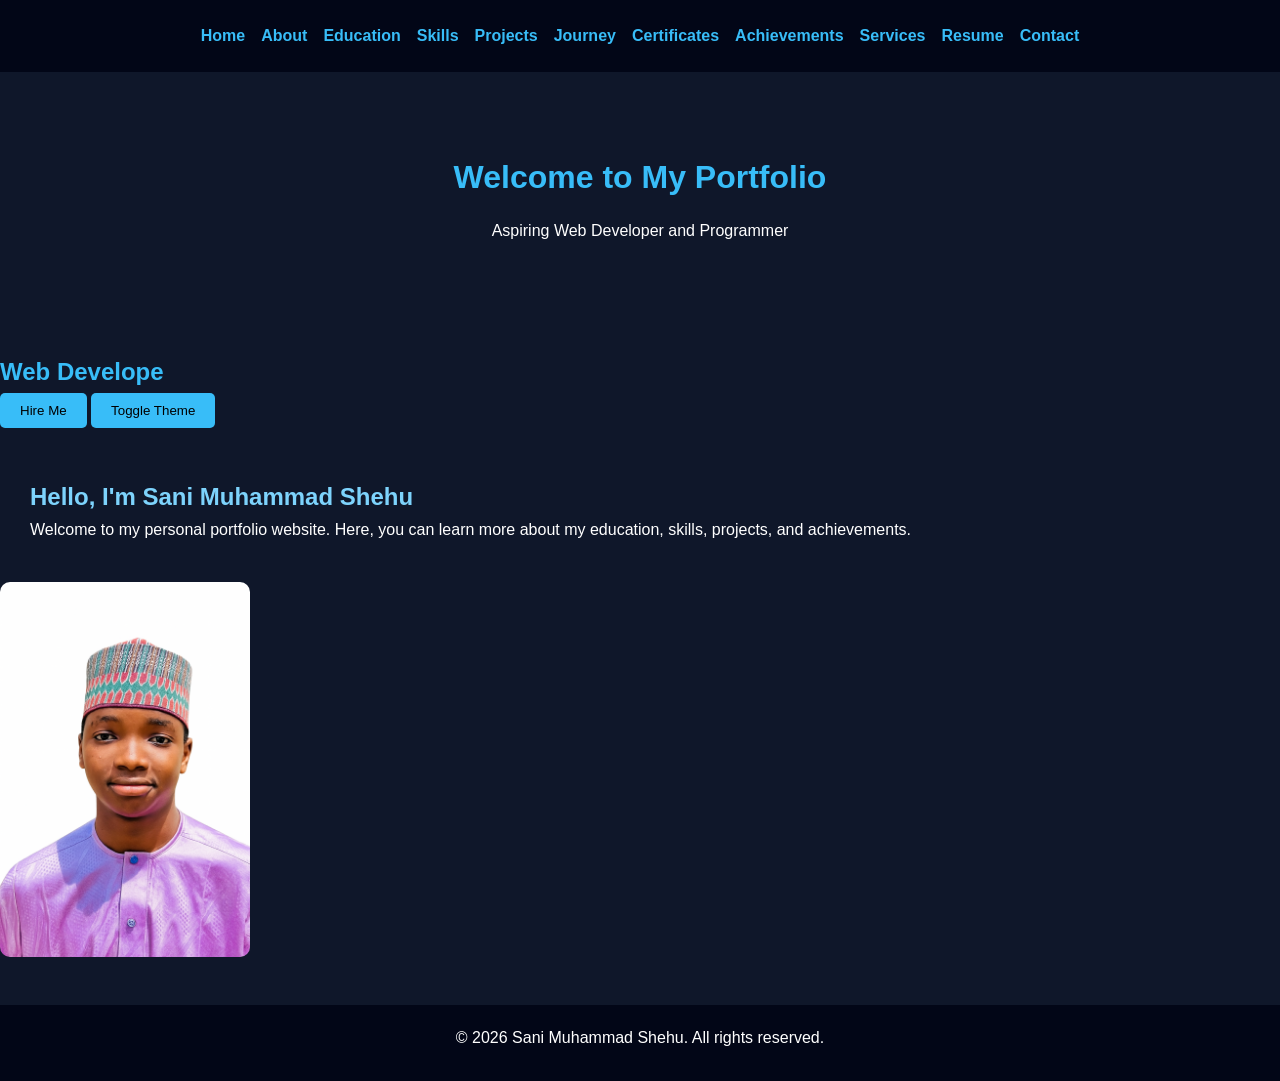
==== index.html @ 0bd14e01 "Add files via upload" ====
<!DOCTYPE html>
<html lang="en">
    <head>
        <meta charset="UTF-8">
        <meta name="viewport" content="width=device-width, initial-scale=1.0">
        <title>My PortFolio </title>
        <link rel="stylesheet" href="css/style.css">
    </head>
    <body>

        <nav>
            <ul>
                <li><a href="index.html">Home</a></li>
                <li><a href="about.html">About</a></li>
                <li><a href="education.html">Education</a></li>
                <li><a href="skills.html">Skills</a></li>
                <li><a href="projects.html">Projects</a></li>
                <li><a href="journey.html">Journey</a></li>
                <li><a href="certificate.html">Certificates</a></li>
                <li><a href="achievements.html">Achievements</a></li>
                <li><a href="services.html">Services</a></li>
                <li><a href="resume.html">Resume</a></li>
                <li><a href="contact.html">Contact</a></li>
            </ul>
        </nav>
        <header>
            <h1>Welcome to My Portfolio</h1>
            <p>Aspiring Web Developer and Programmer</p>
        </header>
        <h2 id="typing"></h2>

<button onclick="showMessage()">Hire Me</button>

<button onclick="toggleTheme()">Toggle Theme</button>
        <section>
            <h2>Hello, I'm Sani Muhammad Shehu</h2>
            <p>Welcome to my personal portfolio website. Here, you can learn more about my education, skills, projects, and achievements.</p>
        </section>
        <img src="images/images/profile.png" 
            alt="Sani Muhammad Shehu"
            width="250">
        <script src="js/script.js"></script>
        <footer>
            <p>&copy; 2026 Sani Muhammad Shehu. All rights reserved.</p>
        </footer>
        </body>
        </html>
---- css/style.css ----
* {
    margin: 0;
    padding: 0;
    box-sizing: border-box;
}

body {
    font-family: Arial, sans-serif;
    background: #0f172a;
    color: white;
    line-height: 1.6;
}

nav {
    background: #020617;
    padding: 15px;
    position: sticky;
    top: 0;
}

nav ul {
    list-style: none;
    display: flex;
    flex-wrap: wrap;
    justify-content: center;
}

nav ul li {
    margin: 8px;
}

nav ul li a {
    color: #38bdf8;
    text-decoration: none;
    font-weight: bold;
}

nav ul li a:hover {
    color: white;
}

header {
    text-align: center;
    padding: 80px 20px;
}

section {
    padding: 30px;
}

h1 {
    color: #38bdf8;
    margin-bottom: 15px;
}

h2 {
    color: #7dd3fc;
    margin-top: 20px;
}

p, li {
    margin-bottom: 10px;
}

img {
    max-width: 100%;
    border-radius: 10px;
}

button {
    background: #38bdf8;
    color: black;
    border: none;
    padding: 10px 20px;
    cursor: pointer;
    border-radius: 5px;
}

button:hover {
    opacity: 0.9;
}

footer {
    text-align: center;
    background: #020617;
    padding: 20px;
    margin-top: 40px;
}
.light-mode {
    background: white;
    color: black;
}

#topBtn {
    display: none;
    position: fixed;
    bottom: 20px;
    right: 20px;
    padding: 10px;
    border: none;
    cursor: pointer;
    border-radius: 5px;
}

footer {
    text-align: center;
    padding: 20px;
}

#typing {
    color: #38bdf8;
    min-height: 40px;
}
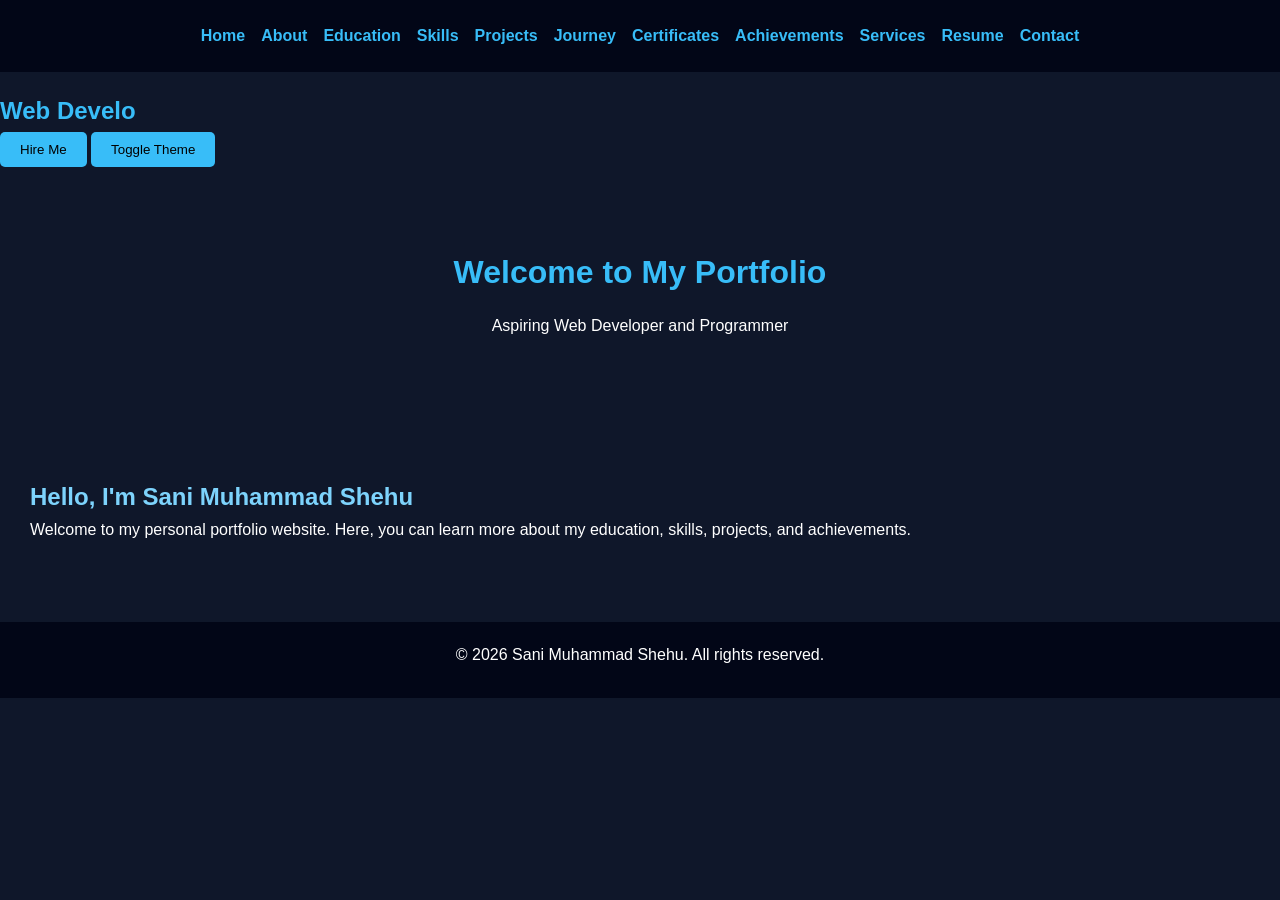
==== commit 0cffee8a: "Fix HTML structure and formatting issues" ====
--- a/index.html
+++ b/index.html
@@ -23,25 +23,22 @@
                 <li><a href="contact.html">Contact</a></li>
             </ul>
         </nav>
+              <h2 id="typing"></h2>
+
+<button onclick="showMessage()">Hire Me</button>
+
+<button onclick="toggleTheme()">Toggle Theme</button>
         <header>
             <h1>Welcome to My Portfolio</h1>
             <p>Aspiring Web Developer and Programmer</p>
         </header>
-        <h2 id="typing"></h2>
-
-<button onclick="showMessage()">Hire Me</button>
-
-<button onclick="toggleTheme()">Toggle Theme</button>
         <section>
             <h2>Hello, I'm Sani Muhammad Shehu</h2>
             <p>Welcome to my personal portfolio website. Here, you can learn more about my education, skills, projects, and achievements.</p>
         </section>
-        <img src="images/images/profile.png" 
-            alt="Sani Muhammad Shehu"
-            width="250">
         <script src="js/script.js"></script>
         <footer>
             <p>&copy; 2026 Sani Muhammad Shehu. All rights reserved.</p>
         </footer>
         </body>
-        </html>+        </html>
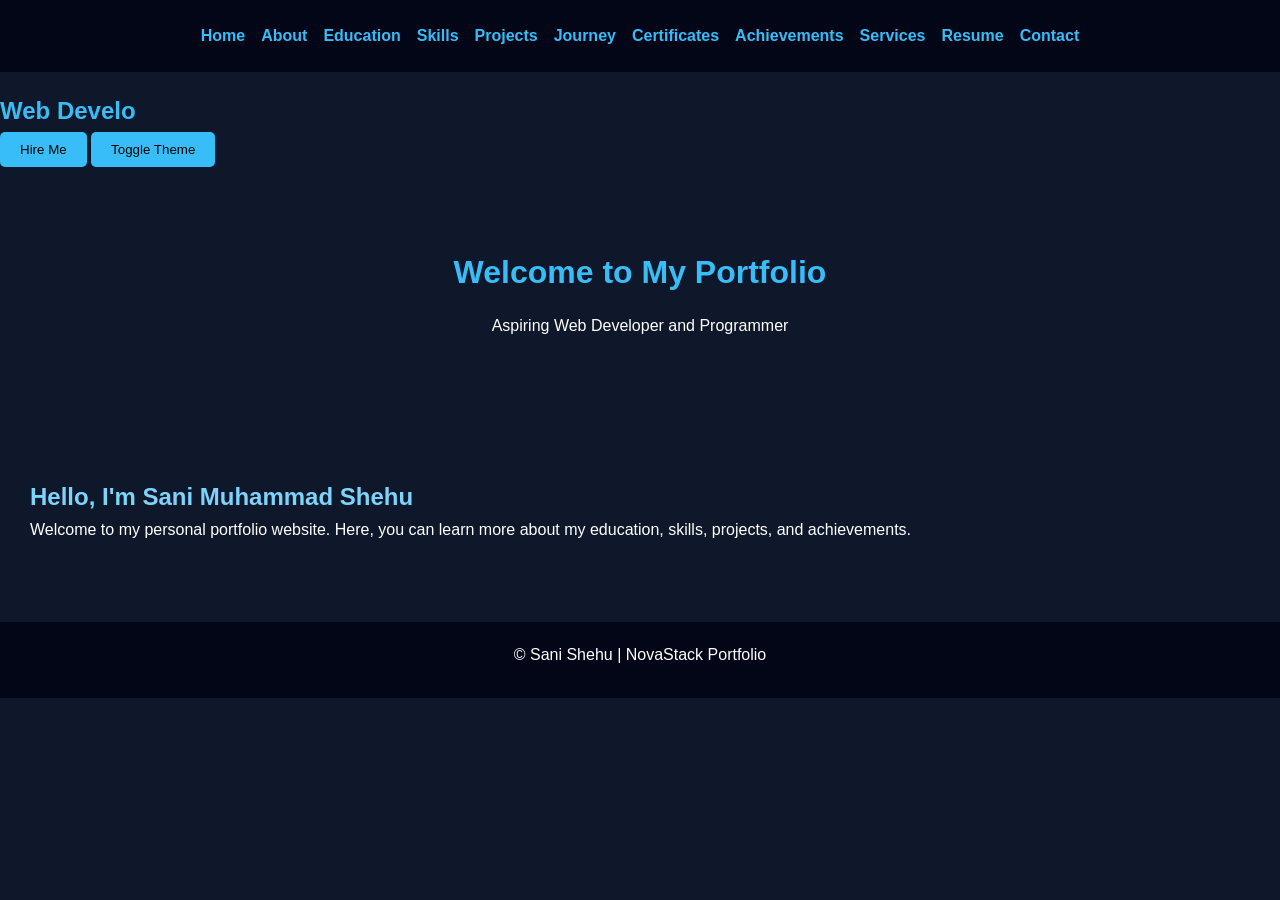
==== commit 088a0db2: "Update index.html" ====
--- a/index.html
+++ b/index.html
@@ -37,8 +37,13 @@
             <p>Welcome to my personal portfolio website. Here, you can learn more about my education, skills, projects, and achievements.</p>
         </section>
         <script src="js/script.js"></script>
-        <footer>
-            <p>&copy; 2026 Sani Muhammad Shehu. All rights reserved.</p>
-        </footer>
+       <button id="topBtn"
+onclick="topFunction()">
+⬆ Top
+</button>
+
+<footer>
+    <p>&copy; <span id="year"></span> Sani Shehu | NovaStack Portfolio</p>
+</footer>
         </body>
         </html>
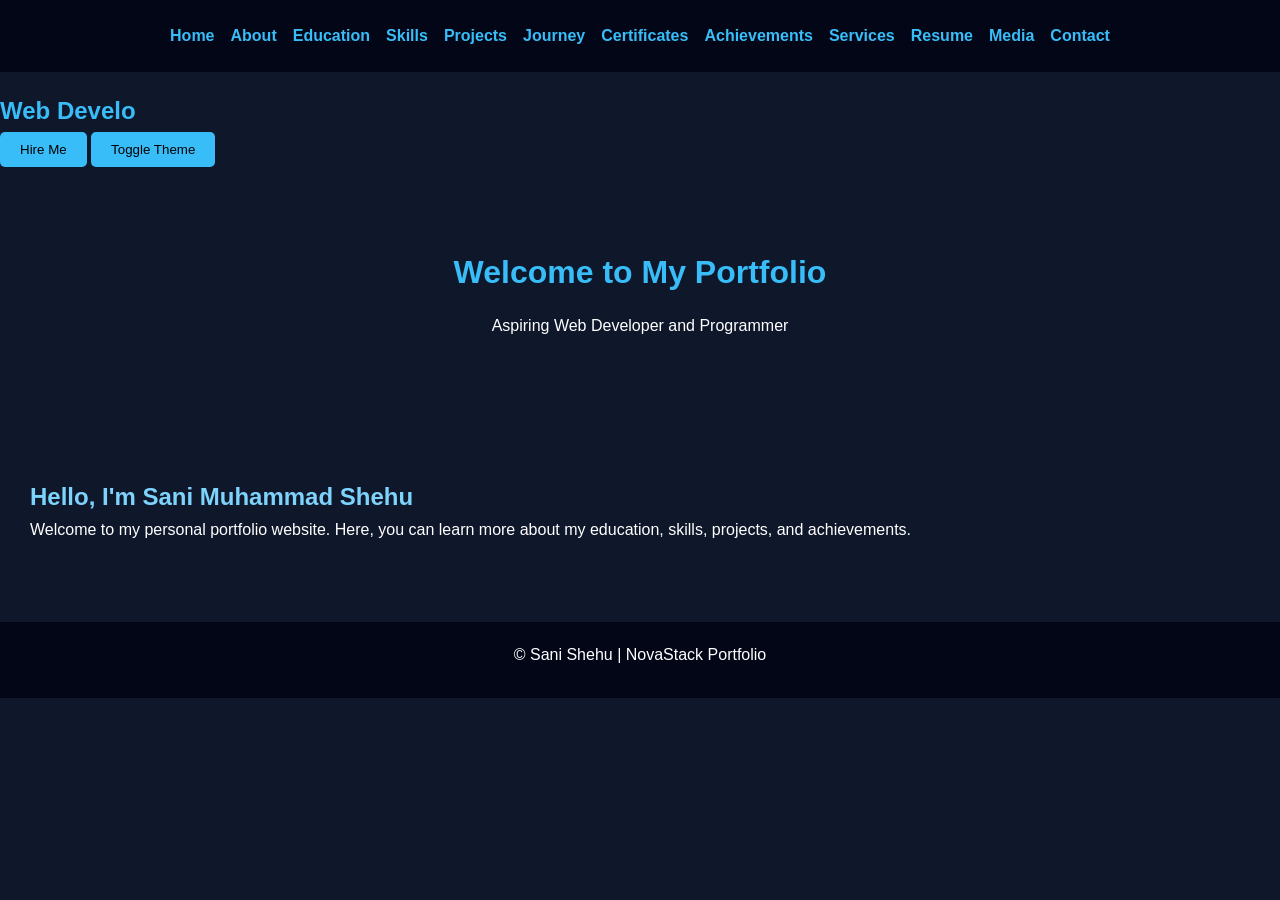
==== commit 4fcf025a: "Modify index.html with new Media link Updated navigation links and added a 'Media' section." ====
--- a/index.html
+++ b/index.html
@@ -20,6 +20,7 @@
                 <li><a href="achievements.html">Achievements</a></li>
                 <li><a href="services.html">Services</a></li>
                 <li><a href="resume.html">Resume</a></li>
+                <li><a href="media.html">Media</a></li>
                 <li><a href="contact.html">Contact</a></li>
             </ul>
         </nav>
